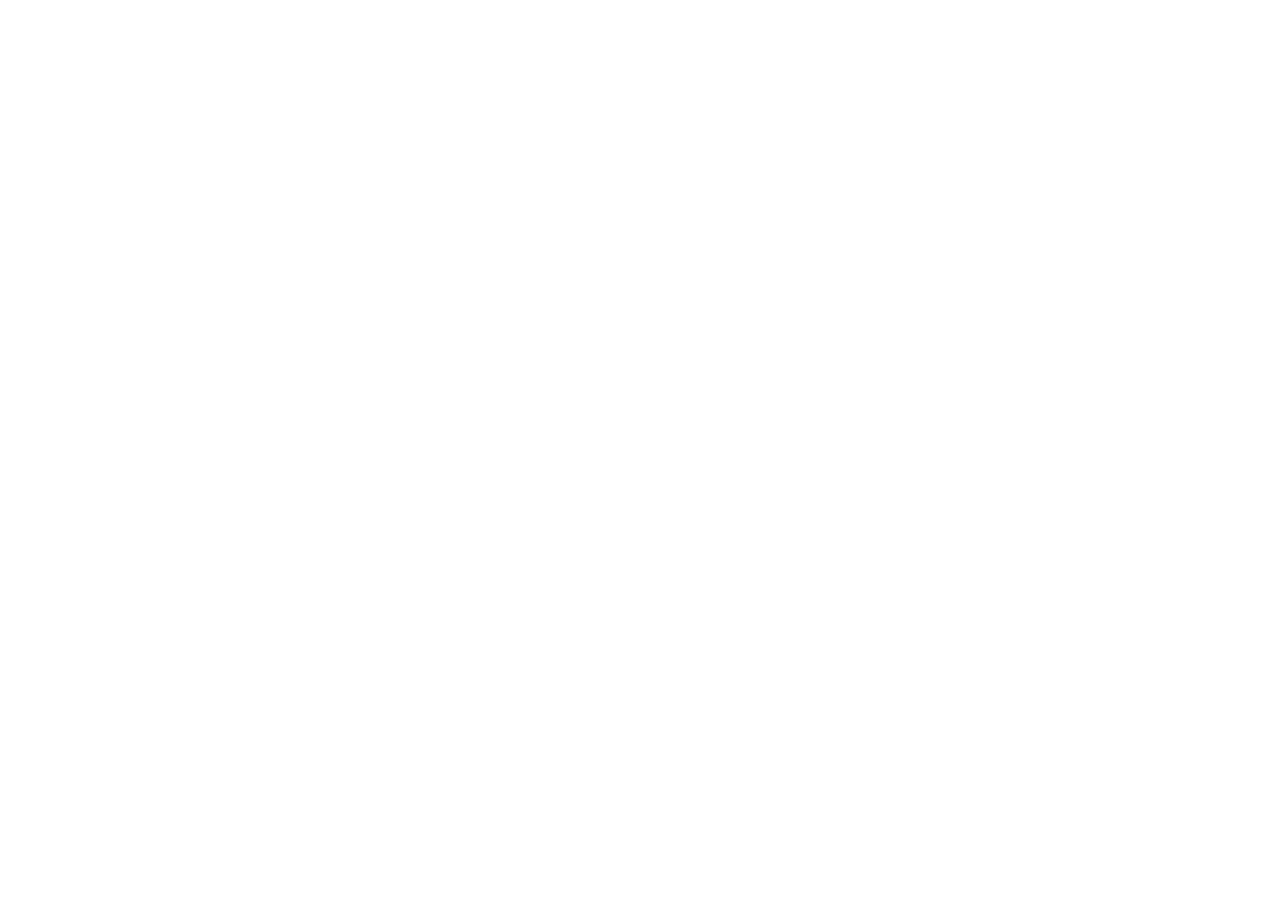
==== interface 2/index.html @ c26ee0e6 "add structure interface2 & fixed interface1" ====
<!DOCTYPE html>
<html lang="en">
  <head>
    <meta charset="UTF-8" />
    <meta name="viewport" content="width=device-width, initial-scale=1.0" />
    <link rel="stylesheet" href="style.css">
    <link rel="stylesheet" href="https://cdnjs.cloudflare.com/ajax/libs/font-awesome/5.9.0/css/all.min.css">
    <link href="https://fonts.googleapis.com/css2?family=Roboto+Condensed:ital,wght@1,300&display=swap" rel="stylesheet">
    <title>Interface 1</title>
  </head>
  <body>
    <div id="mockup"></div>
    <div class="widget"></div>
  </body>
  </html>
---- interface 2/style.css ----
/* No CSS *//*# sourceMappingURL=style.css.map */
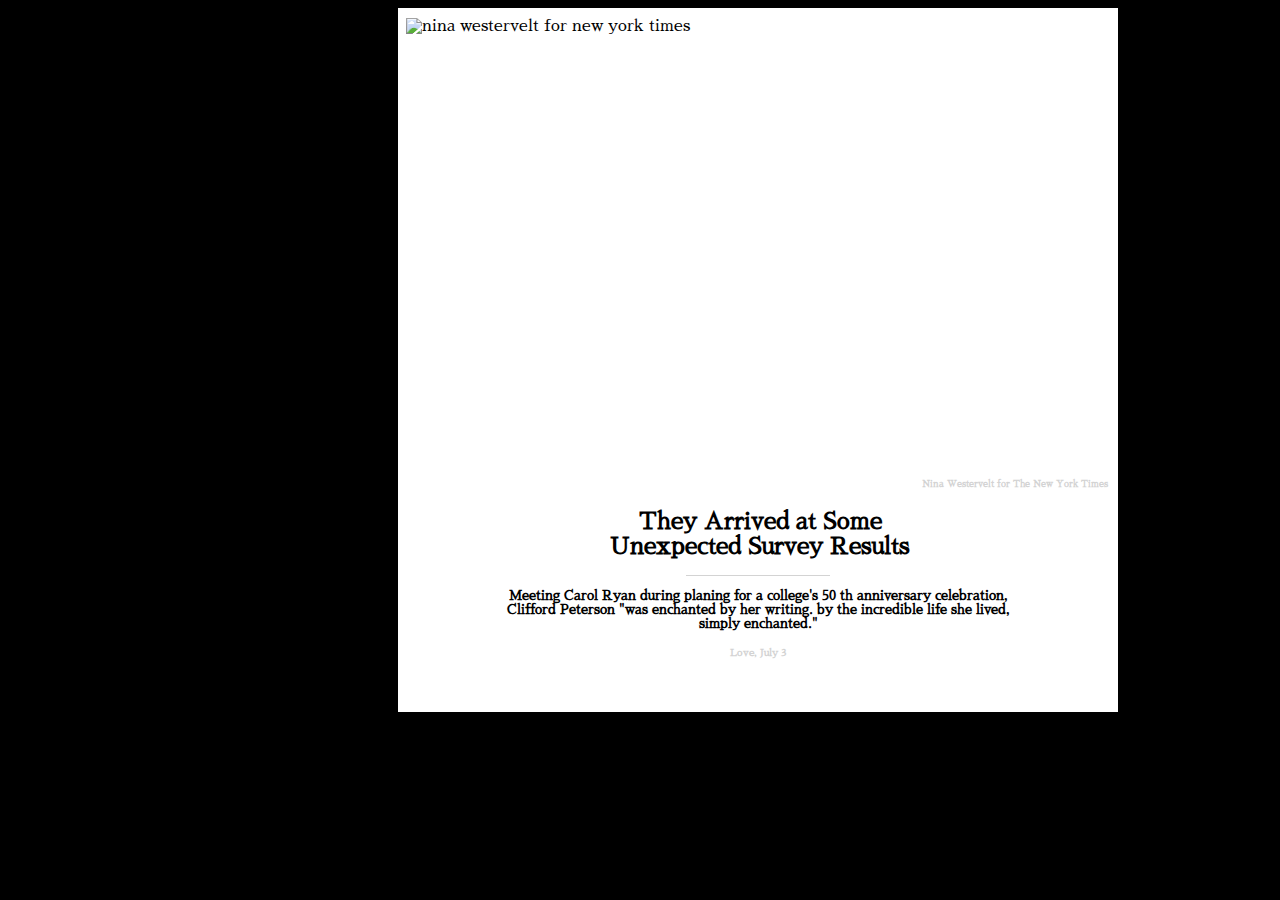
==== commit 815791e7: "add finish interface 2" ====
--- a/interface 2/index.html
+++ b/interface 2/index.html
@@ -4,12 +4,21 @@
     <meta charset="UTF-8" />
     <meta name="viewport" content="width=device-width, initial-scale=1.0" />
     <link rel="stylesheet" href="style.css">
-    <link rel="stylesheet" href="https://cdnjs.cloudflare.com/ajax/libs/font-awesome/5.9.0/css/all.min.css">
-    <link href="https://fonts.googleapis.com/css2?family=Roboto+Condensed:ital,wght@1,300&display=swap" rel="stylesheet">
+    <link href="https://fonts.googleapis.com/css2?family=Sawarabi+Mincho&display=swap" rel="stylesheet">
     <title>Interface 1</title>
   </head>
   <body>
     <div id="mockup"></div>
-    <div class="widget"></div>
+    <div class="widget">
+      <img src="https://static01.nyt.com/images/2020/07/05/fashion/03Vows-RamapoCollege2/03Vows-RamapoCollege2-mobileMasterAt3x.jpg"alt="nina westervelt for new york times">
+      <p class="phototext">Nina Westervelt for The New York Times</p>
+      <h1>They Arrived at Some Unexpected Survey Results</h1>
+      <hr>
+      <p>Meeting Carol Ryan during planing for a college's 50 th anniversary celebration,
+         Clifford Peterson "was enchanted by her writing. by the incredible life she lived,
+        simply enchanted."
+      </p>
+      <h5>Love, July 3</h5>
+    </div>
   </body>
   </html>--- a/interface 2/style.css
+++ b/interface 2/style.css
@@ -1 +1,72 @@
-/* No CSS *//*# sourceMappingURL=style.css.map */+#mockup {
+  width: 722px;
+  height: 708px;
+  background-image: url(https://raw.githubusercontent.com/becodeorg/gnt-yu-3-21/master/1.The-Field/5.End-of-Field/2.End-of-Field-Challenge/images/normal-res/simple/interface.04.png?token=ANMEXTJGQU4CM6GF3BCE64S7BQSYG);
+  position: absolute;
+  top: 0;
+  left: 396px;
+  opacity: 0;
+  z-index: 10;
+  pointer-events: none;
+}
+
+body {
+  background-color: black;
+}
+
+.widget {
+  background-color: white;
+  width: 720px;
+  height: 704px;
+  margin-left: 390px;
+  font-family: 'Sawarabi Mincho', sans-serif;
+}
+
+.widget img {
+  width: 705px;
+  height: 460px;
+  -o-object-fit: scale-down;
+     object-fit: scale-down;
+  display: block;
+  padding-bottom: 0;
+  padding-left: 8px;
+  padding-top: 10px;
+}
+
+.widget .phototext {
+  float: right;
+  margin-top: 1px;
+  padding-top: 0;
+  font-size: 9px;
+  padding-right: 10px;
+  color: #D3D3D3;
+}
+
+.widget h1 {
+  width: 330px;
+  padding-left: 197px;
+  text-align: center;
+  padding-top: 16px;
+  font-size: 23px;
+}
+
+.widget hr {
+  width: 20%;
+  background: #D3D3D3;
+  border: 0px;
+  height: 1px;
+}
+
+.widget p {
+  font-size: 13px;
+  text-align: center;
+  padding: 0 97px;
+  font-weight: 700;
+}
+
+.widget h5 {
+  text-align: center;
+  color: #D3D3D3;
+  font-size: 10px;
+}
+/*# sourceMappingURL=style.css.map */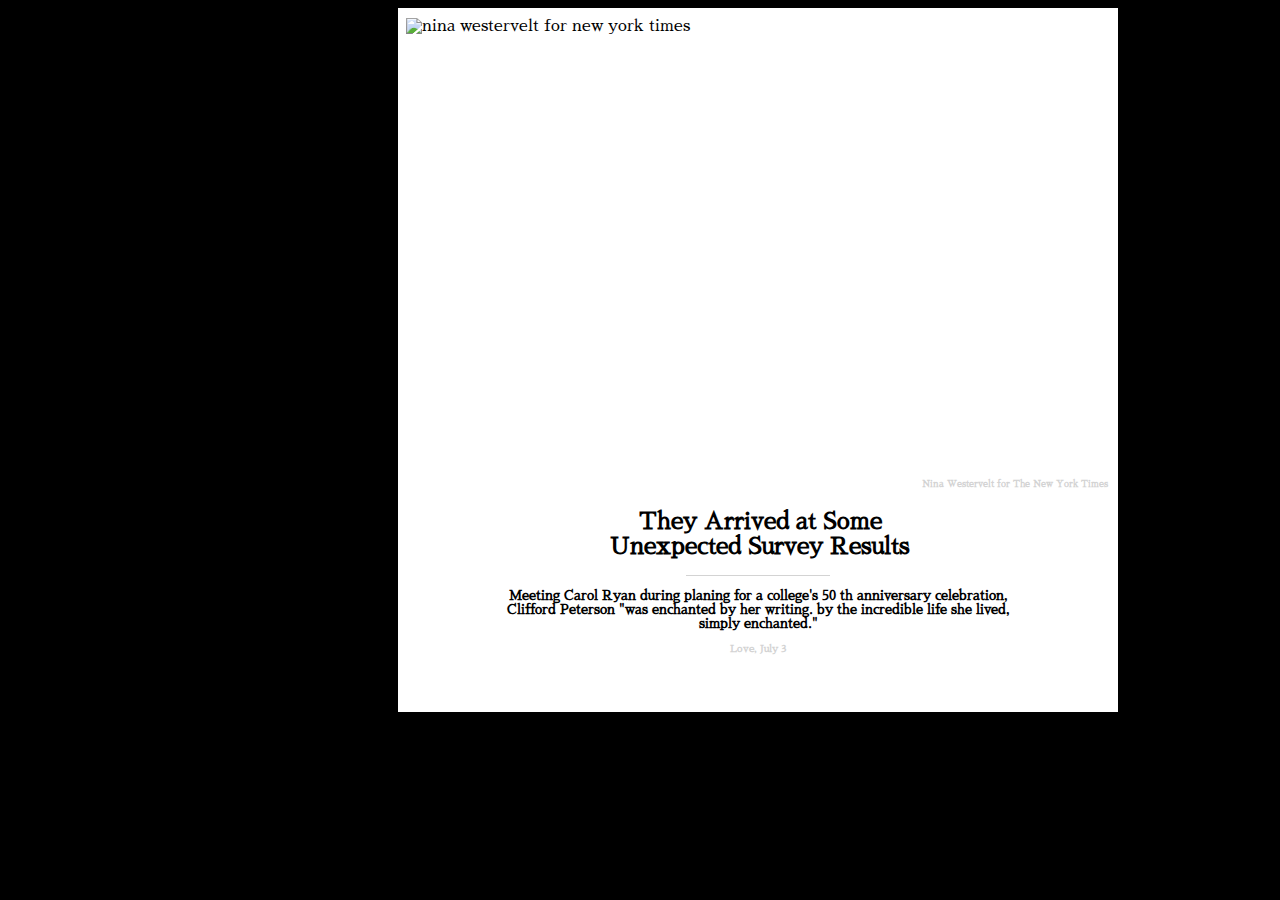
==== commit efb4b43d: "perfect interface2" ====
--- a/interface 2/index.html
+++ b/interface 2/index.html
@@ -5,7 +5,7 @@
     <meta name="viewport" content="width=device-width, initial-scale=1.0" />
     <link rel="stylesheet" href="style.css">
     <link href="https://fonts.googleapis.com/css2?family=Sawarabi+Mincho&display=swap" rel="stylesheet">
-    <title>Interface 1</title>
+    <title>Interface 2</title>
   </head>
   <body>
     <div id="mockup"></div>
@@ -18,7 +18,7 @@
          Clifford Peterson "was enchanted by her writing. by the incredible life she lived,
         simply enchanted."
       </p>
-      <h5>Love, July 3</h5>
+      <p class="last">Love, July 3</h5>
     </div>
   </body>
   </html>--- a/interface 2/style.css
+++ b/interface 2/style.css
@@ -1,11 +1,11 @@
 #mockup {
   width: 722px;
   height: 708px;
-  background-image: url(https://raw.githubusercontent.com/becodeorg/gnt-yu-3-21/master/1.The-Field/5.End-of-Field/2.End-of-Field-Challenge/images/normal-res/simple/interface.04.png?token=ANMEXTJGQU4CM6GF3BCE64S7BQSYG);
+  background-image: url(https://raw.githubusercontent.com/becodeorg/gnt-yu-3-21/master/1.The-Field/5.End-of-Field/2.End-of-Field-Challenge/images/normal-res/simple/interface.04.png?token=ANMEXTIDUKKRCTOBLJPCGSS7C2QTE);
   position: absolute;
   top: 0;
   left: 396px;
-  opacity: 0;
+  opacity: 0.2;
   z-index: 10;
   pointer-events: none;
 }
@@ -64,7 +64,7 @@
   font-weight: 700;
 }
 
-.widget h5 {
+.widget .last {
   text-align: center;
   color: #D3D3D3;
   font-size: 10px;
